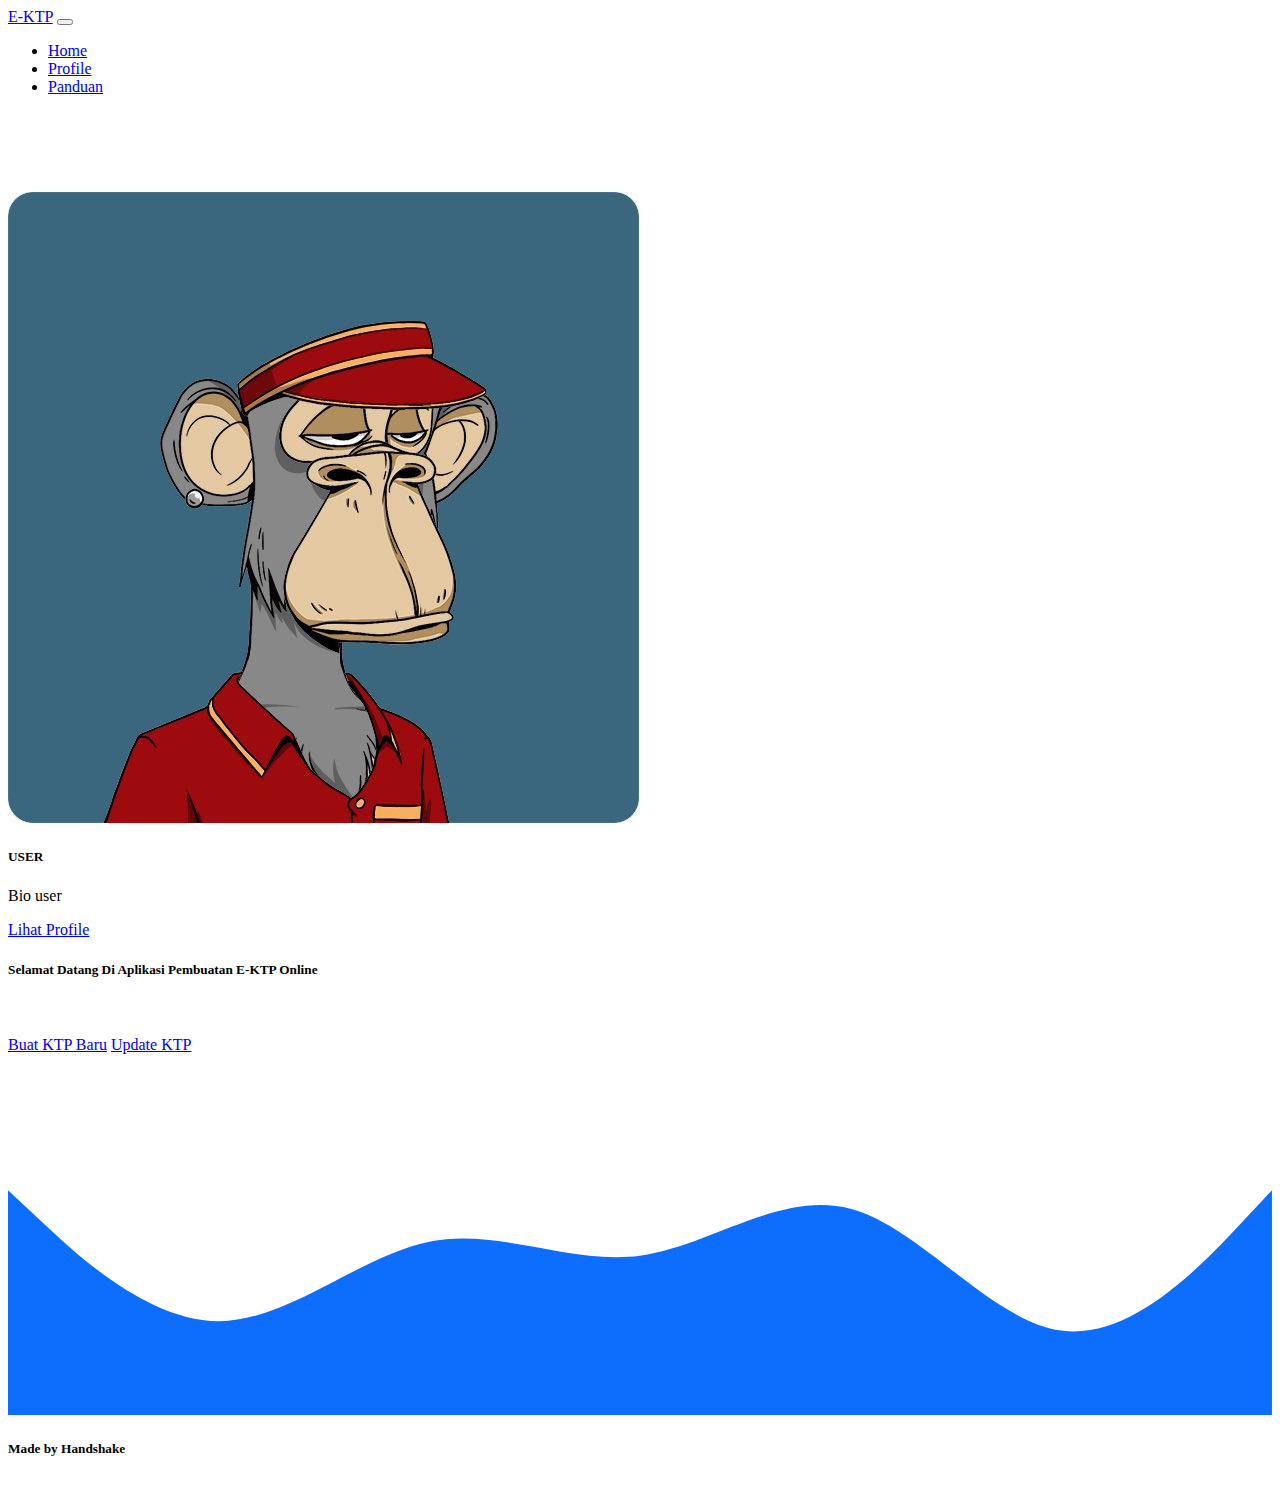
==== User/index.html @ b06f3175 "first" ====
<!DOCTYPE html>
<html lang="en">
  <head>
    <!-- Required meta tags -->
    <meta charset="utf-8" />
    <meta name="viewport" content="width=device-width, initial-scale=1" />

    <!-- Bootstrap CSS -->
    <link href="https://cdn.jsdelivr.net/npm/bootstrap@5.1.3/dist/css/bootstrap.min.css" rel="stylesheet" integrity="sha384-1BmE4kWBq78iYhFldvKuhfTAU6auU8tT94WrHftjDbrCEXSU1oBoqyl2QvZ6jIW3" crossorigin="anonymous" />
    <link rel="stylesheet" href="../style.css" />

    <title>Dashboard</title>
  </head>
  <body class="bg-info">
    <!-- navbar -->
    <nav class="navbar navbar-expand-md navbar-dark bg-primary">
      <div class="container">
        <a class="navbar-brand" href="index.html">E-KTP</a>
        <button class="navbar-toggler" type="button" data-bs-toggle="collapse" data-bs-target="#navbarNav" aria-controls="navbarNav" aria-expanded="false" aria-label="Toggle navigation">
          <span class="navbar-toggler-icon"></span>
        </button>
        <div class="collapse navbar-collapse" id="navbarNav">
          <ul class="navbar-nav">
            <li class="nav-item">
              <a class="nav-link active" aria-current="page" href="#">Home</a>
            </li>
            <li class="nav-item">
              <a class="nav-link" href="#">Profile</a>
            </li>
            <li class="nav-item">
              <a class="nav-link" href="#">Panduan</a>
            </li>
          </ul>
        </div>
      </div>
    </nav>

    <!-- card akun -->
    <section class="mb-3 pb-5">
      <div class="container">
        <div class="row justify-content-center">
          <div class="col-md-2 text-center mt-3">
            <div class="card bg-info">
              <img src="../img/FGNLCMmWYAMeprf.jpg" class="card-img-top rounded-circle" alt="..." />
              <div class="card-body">
                <h5 class="card-title">USER</h5>
                <p class="card-text">Bio user</p>
                <a href="#" class="btn btn-sm btn-primary">Lihat Profile</a>
              </div>
            </div>
          </div>
          <div class="col-md-10 text-center">
            <h5 class="text-center mt-3">Selamat Datang Di Aplikasi Pembuatan E-KTP Online</h5>
            <br />
            <br />
            <a href="#" class="btn btn-primary">Buat KTP Baru</a>
            <a href="#" class="btn btn-outline-primary btn-light">Update KTP</a>
          </div>
        </div>
      </div>
    </section>

    <!-- footer -->
    <section>
      <svg xmlns="http://www.w3.org/2000/svg" viewBox="0 0 1440 320">
        <path
          fill="#0d6efd"
          fill-opacity="1"
          d="M0,64L40,101.3C80,139,160,213,240,213.3C320,213,400,139,480,122.7C560,107,640,149,720,138.7C800,128,880,64,960,85.3C1040,107,1120,213,1200,224C1280,235,1360,149,1400,106.7L1440,64L1440,320L1400,320C1360,320,1280,320,1200,320C1120,320,1040,320,960,320C880,320,800,320,720,320C640,320,560,320,480,320C400,320,320,320,240,320C160,320,80,320,40,320L0,320Z"
        ></path>
      </svg>
      <footer class="bg-primary text-light text-center pb-5">
        <h5>Made by Handshake</h5>
      </footer>
    </section>

    <!-- Option 1: Bootstrap Bundle with Popper -->
    <script src="https://cdn.jsdelivr.net/npm/bootstrap@5.1.3/dist/js/bootstrap.bundle.min.js" integrity="sha384-ka7Sk0Gln4gmtz2MlQnikT1wXgYsOg+OMhuP+IlRH9sENBO0LRn5q+8nbTov4+1p" crossorigin="anonymous"></script>
  </body>
</html>
---- style.css ----
section {
  width: 100%;
  padding-top: 5rem;
  overflow-x: hidden;
}
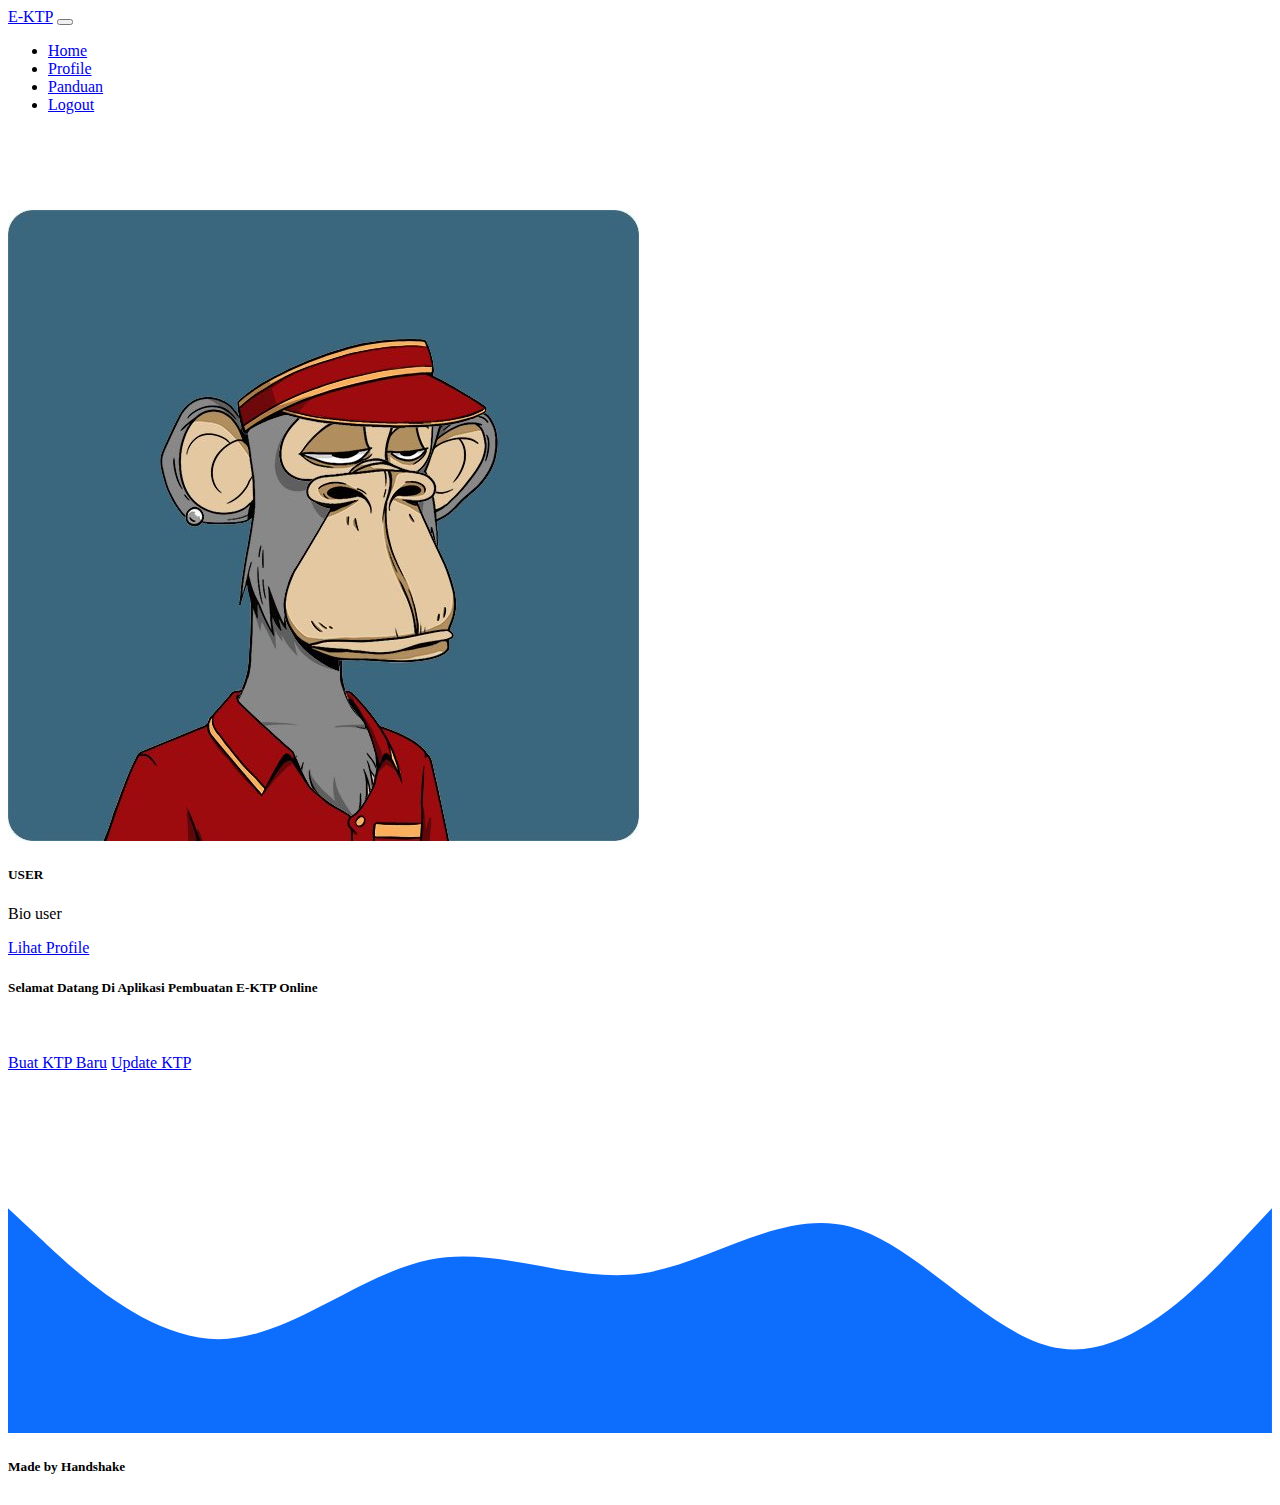
==== commit 77cf459c: "commit ke 2" ====
--- a/User/index.html
+++ b/User/index.html
@@ -29,6 +29,9 @@
             </li>
             <li class="nav-item">
               <a class="nav-link" href="#">Panduan</a>
+            </li>
+            <li class="nav-item">
+              <a class="nav-link" href="../login.html">Logout</a>
             </li>
           </ul>
         </div>
